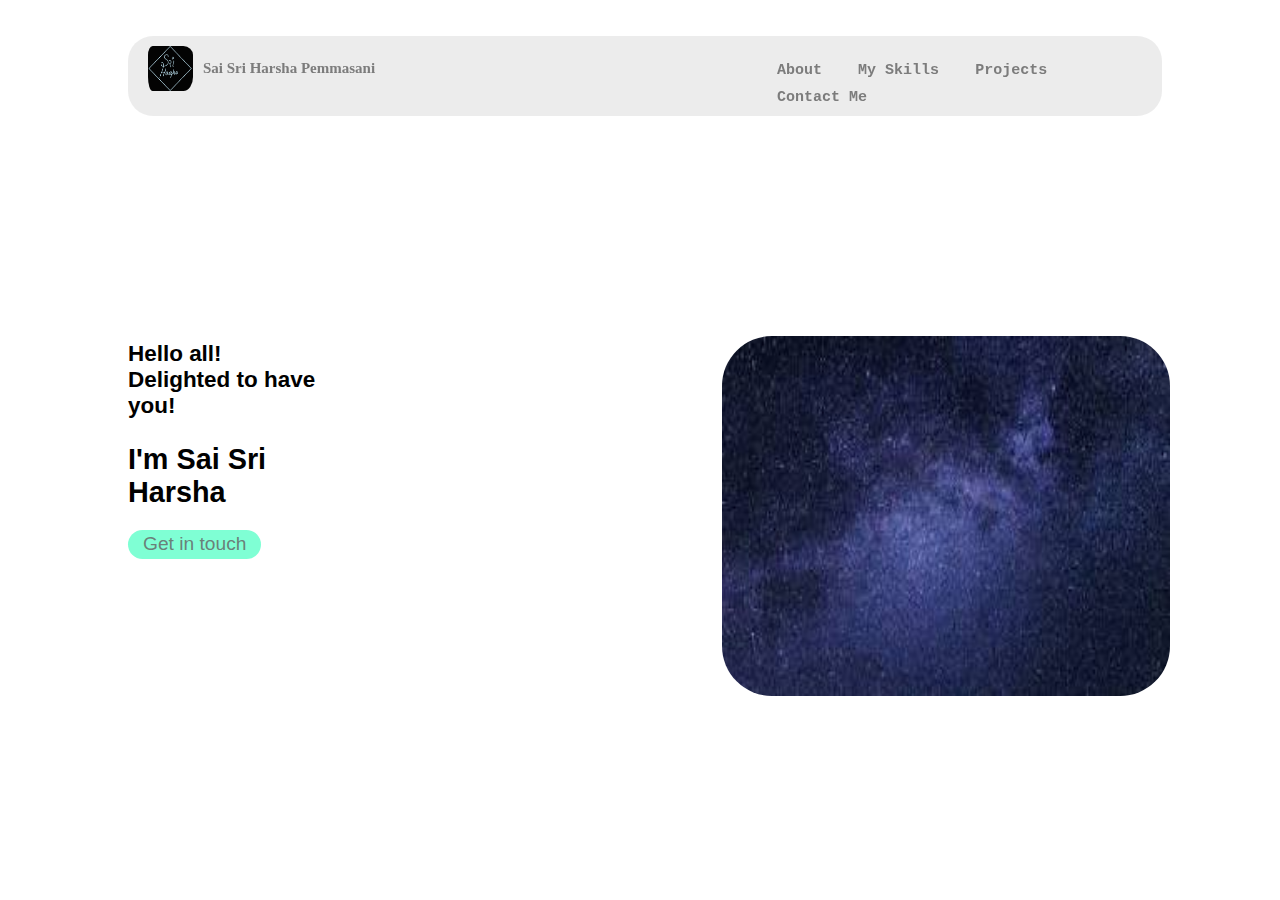
==== index.html @ 7637937f "Add all my initial files" ====
<!DOCTYPE html>
<html lang="en" dir="ltr">
  <head>
    <meta charset="utf-8">
    <title>Sri Harsha</title>
    <!--        === For nav bar options ===
    <link rel="stylesheet" href="styles/index-side-nav.css">
  -->
  <link rel="stylesheet" href="styles/index-top-nav.css">
    <!--
                === For Home Page Styling===
    -->
    <link rel="stylesheet" href="styles/index.css">
    <script src="scripts/index.js" charset="utf-8"></script>
  </head>
  <body>

    <div class="top-nav-bar">
      <a href="./index.html">
      <header>

        <div class="image-text">
          <span class="image">
            <img src="Assets/logo.jpg" alt="logo">
          </span>
        </div>
        <div class="text header-text">
          <span class="your-name">Sai Sri Harsha Pemmasani</span>

        </div>
      </header>
      </a>

      <div class="Menu">
        <ul>
       <a href=""> <li><div class="About"><span>About</span></div></li></a>
       <a href="">  <li> <div class="Skills">My Skills</div></li></a>
       <a href="">  <li> <div class="Projects">Projects</div></li></a>
       <a href="">  <li> <div class="Contact">Contact Me</div></li></a>
      </ul>

      </div>

    </div>

    <div class="main">
   
      <div class="section-1">

        <div class="infoOfSec1">
          <span class="Greetings">
            <h3>Hello all! <br>
              Delighted to have you!</h3>
          </span>
          <span class="PortfolioPersonName">
            
            <h2>I'm <span class="section1manin" id="personName">Sai Sri Harsha</span></h2>
          </span>
          <span class="aboutGraphics">

          </span>
          <span class="contactMe">
            <a href=""> Get in touch</a>
          </span>

        </div>

        <div class="imageOfSec1">
          <span>
            <img src="Assets/sky.jpg" alt="Profile picture">
          </span>
        </div>


      </div>

    </div>

  </body>
</html>
---- styles/index-top-nav.css ----
:root{

  --text-color: #666666d6;
  --nav-bar-background: #9b9b9b30;
  --menu-text-background:#ff7979;

}
.top-nav-bar{
  position: fixed;
  font-family: cursive;
  margin-top: 4Vh;
  margin-left: 10Vw;
  font-weight: bold;
  margin-right: 15Vw;
  border-radius: 25px;
  width:80%;
  background: var(--nav-bar-background);
padding: 5px;
}
.top-nav-bar a{
  text-decoration: none;
  color: var(--text-color);
  font-size: 15px;
}

.top-nav-bar header{
  display: flex;
  align-items: center;
  float: left;
  padding-right: 30Vw;
}

.top-nav-bar .image-text img{
  width: 45px;
  height: 45px;
  border-radius: 28%;
  padding: 5px 10px 0 15px;
}
.top-nav-bar .Menu{
  font-family: 'Courier New', Courier, monospace;
}

.top-nav-bar .Menu ul li{
float: left;
padding: 5px 18px 5px 18px;
list-style-type: none;
color: var(--text-color);
}
.top-nav-bar .Menu ul li:hover{
  font-size: larger;
  color:var(--menu-text-background) ;
  }
---- styles/index.css ----
:root{

  --text-color: #666666d6;
  --link-hover-text-color:#7fffd4;
  
}
html, body{
  margin: 0;
}

html, .section-1{
  margin: 0;
  width:100%;
  height: 97Vh;
  font-family:'Segoe UI', Tahoma, Geneva, Verdana, sans-serif;
  align-items: center;
  display: flex;
}

.section-1 .infoOfSec1{
  float: left;
  padding: 0 18Vw 0 10Vw;
  font-family:'Segoe UI', Tahoma, Geneva, Verdana, sans-serif;
  font-size: larger;
  
}
.section-1 a{
  text-decoration: none;
  color: var(--text-color);
}

.section-1 .imageOfSec1{
  align-items: center;
  width: 45Vw;
  padding: 0 0 0 10Vw;
}

.section-1 .imageOfSec1 img{
  border-radius: 50px;
  width: 35Vw;
  height: 40Vh;
  margin:18Vh 0 0 0;
}
.contactMe{
  align-items: center;
  background-color:#7fffd4;
  padding: 3px 15px 5px 15px;
  border-radius: 25px;
}
.contactMe:hover{
  background-color: #7fffd4;
 font-size: larger;
}
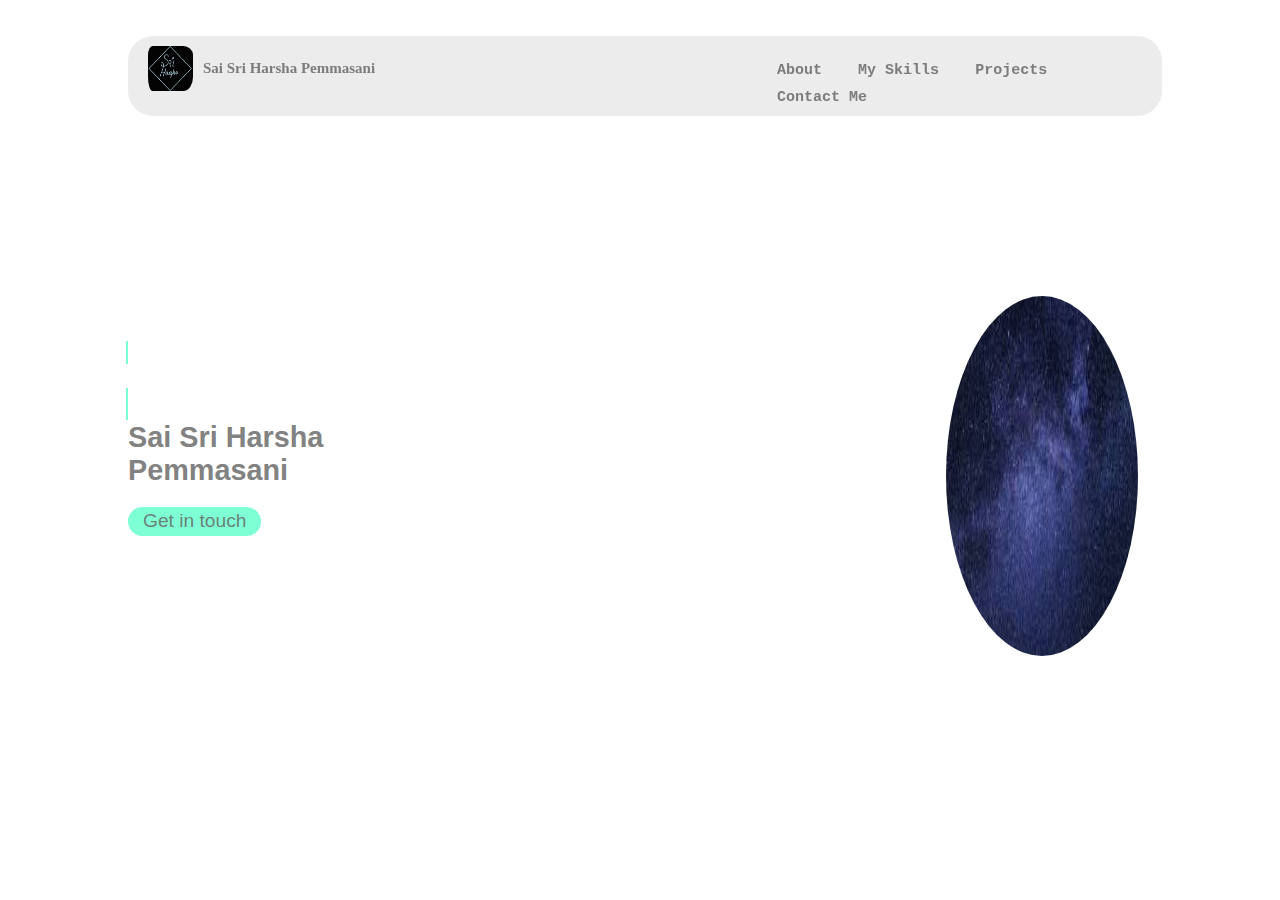
==== commit 3d754388: "animation text added" ====
--- a/index.html
+++ b/index.html
@@ -11,6 +11,10 @@
                 === For Home Page Styling===
     -->
     <link rel="stylesheet" href="styles/index.css">
+      <!--
+                === For Home Page animation===
+    -->
+                <link rel="stylesheet" href="styles/index-animation.css">
     <script src="scripts/index.js" charset="utf-8"></script>
   </head>
   <body>
@@ -44,21 +48,27 @@
     </div>
 
     <div class="main">
-   
+
       <div class="section-1">
 
         <div class="infoOfSec1">
-          <span class="Greetings">
-            <h3>Hello all! <br>
-              Delighted to have you!</h3>
+          
+          <div class="Greetings">
+          <!-- greeting message in different languages-->
+          <span class="greetMsg1"></span>
+          <br>
+          <span class="greetMsg2"></span>
+        </div>
+          <span class="PortfolioPersonName">
+
+            <h2><span class="nameIntro"></span>
+              <br>
+               <span class="section1manin" id="personName">
+                Sai Sri Harsha Pemmasani
+              </span>
+            </h2>
           </span>
-          <span class="PortfolioPersonName">
-            
-            <h2>I'm <span class="section1manin" id="personName">Sai Sri Harsha</span></h2>
-          </span>
-          <span class="aboutGraphics">
-
-          </span>
+          
           <span class="contactMe">
             <a href=""> Get in touch</a>
           </span>
--- a/styles/index.css
+++ b/styles/index.css
@@ -2,10 +2,11 @@
 
   --text-color: #666666d6;
   --link-hover-text-color:#7fffd4;
-  
+
 }
 html, body{
   margin: 0;
+  color: var(--text-color);
 }
 
 html, .section-1{
@@ -19,10 +20,11 @@
 
 .section-1 .infoOfSec1{
   float: left;
-  padding: 0 18Vw 0 10Vw;
+  align-items: center;
+  padding: 0 18Vw 0Vh 10Vw;
   font-family:'Segoe UI', Tahoma, Geneva, Verdana, sans-serif;
   font-size: larger;
-  
+
 }
 .section-1 a{
   text-decoration: none;
@@ -32,14 +34,17 @@
 .section-1 .imageOfSec1{
   align-items: center;
   width: 45Vw;
-  padding: 0 0 0 10Vw;
+  padding: 0 0 80px 20Vw;
 }
 
 .section-1 .imageOfSec1 img{
-  border-radius: 50px;
-  width: 35Vw;
+  border-radius: 50%;
+  width: 15Vw;
   height: 40Vh;
   margin:18Vh 0 0 0;
+}
+.section-1main{
+    padding: 500px;
 }
 .contactMe{
   align-items: center;
@@ -50,4 +55,4 @@
 .contactMe:hover{
   background-color: #7fffd4;
  font-size: larger;
-}+}
--- a/styles/index-animation.css
+++ b/styles/index-animation.css
@@ -0,0 +1,121 @@
+
+/* animation for greetings text.*/
+
+
+.Greetings{
+    font-size: 20px;
+    font-weight: 600;
+    min-width: 280px;
+    font-family:'Courier New', Courier, monospace;
+}
+
+.Greetings .greetMsg1{
+    position: relative;
+}
+
+.Greetings .greetMsg1::before{
+    content: "";
+    font-weight: bold;
+    color:var(--text-color);
+    animation: words 150s infinite;
+}
+.Greetings .greetMsg1::after{
+    content: "";
+    position: absolute;
+    width: calc(100% + 8px);
+    height: 100%;
+    background-color: #ffffff;
+    border-left: 2px solid #7fffd4;
+    right: -8px;
+    animation: cursor .8s infinite, typing 20s steps(25) infinite;
+}
+.Greetings .greetMsg2{
+    position: relative;
+}
+
+.Greetings .greetMsg2::before{
+    content: "";
+    font-weight: bold;
+    color:var(--text-color);
+    animation: words2 150s infinite;
+}
+.Greetings .greetMsg2::after{
+    content: "";
+    position: absolute;
+    width: calc(100% + 8px);
+    height: 100%;
+    background-color: #ffffff;
+    border-left: 2px solid #7fffd4;
+    right: -8px;
+    animation: cursor .8s infinite, typing 20s steps(14) infinite;
+}
+.PortfolioPersonName .nameIntro{
+    position: relative;
+}
+
+.PortfolioPersonName .nameIntro::before{
+    content: "";
+    font-weight: bold;
+    font: 1em sans-serif;;
+    color:var(--text-color);
+    animation: words3 150s infinite;
+}
+.PortfolioPersonName .nameIntro::after{
+    content: "";
+    position: absolute;
+    width: calc(100% + 8px);
+    height: 100%;
+    background-color: #ffffff;
+    border-left: 2px solid #7fffd4;
+    right: -8px;
+    animation: cursor .8s infinite, typing 20s steps(14) infinite;
+}
+
+@keyframes cursor {
+    to{
+        border-left: 2px solid #ff7f5000;
+    }
+}
+
+@keyframes words {
+    0%,34%{
+        content: "Hello all!";
+    }
+    34%,67%{
+        content: "¡hola a todos!";
+    }
+    67%,100%{
+        content: "olá a todos!";
+    }
+}
+@keyframes words2 {
+    0%,34%{
+        content: "Delighted to meet you";
+    }
+    34%,67%{
+        content: "Encantada de conocerte";
+    }
+    67%,100%{
+        content: "Prazer em conhecê-lo";
+    }
+}
+@keyframes words3 {
+    0%,34%{
+        content: "I'm";
+    }
+    34%,67%{
+        content: "Soy";
+    }
+    67%,100%{
+        content: "Eu sou";
+    }
+}
+
+@keyframes typing {
+    10%,15%,30%,35%,50%,55%,70%,75%,90%,95%{
+        width: 0;
+    }
+    5%,20%,25%,40%,45%,60%,65%,80%,85%{
+        width: calc(100% + 8px);
+    }
+}
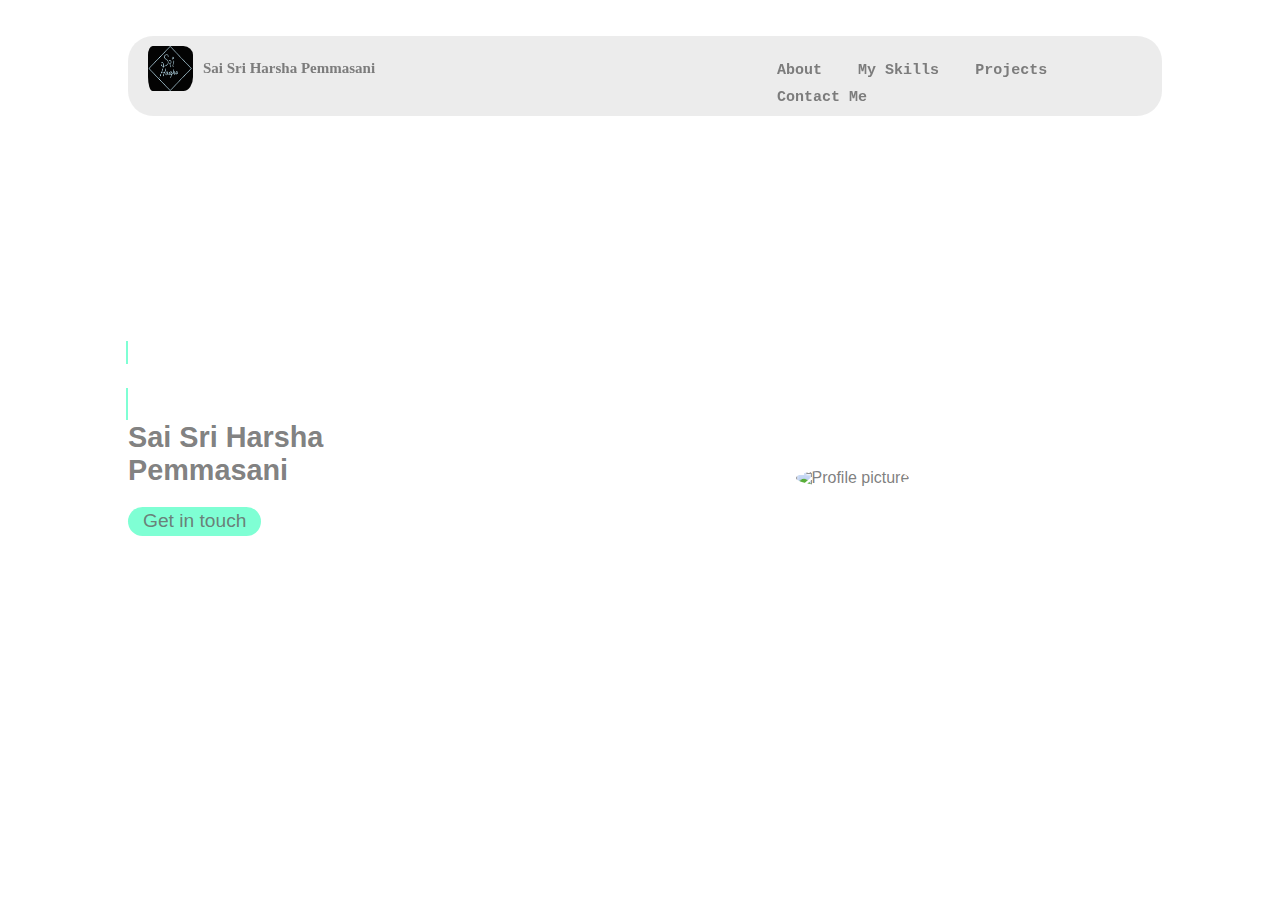
==== commit 4c675bb6: "added info page" ====
--- a/index.html
+++ b/index.html
@@ -76,8 +76,8 @@
         </div>
 
         <div class="imageOfSec1">
-          <span>
-            <img src="Assets/sky.jpg" alt="Profile picture">
+          <span> <a href="webpages/info.html">
+            <img src="E:\PORTFOLIO\Assets\IMG_0172.jpg" alt="Profile picture"></a>
           </span>
         </div>
 
--- a/styles/index.css
+++ b/styles/index.css
@@ -38,11 +38,17 @@
 }
 
 .section-1 .imageOfSec1 img{
-  border-radius: 50%;
-  width: 15Vw;
-  height: 40Vh;
-  margin:18Vh 0 0 0;
+    border-radius: 50%;
+    width: 20Vw;
+    height: 55Vh;
+    margin:18Vh 50px 0 -150px;
 }
+.section-1 .imageOfSec1 img:hover{
+    border-radius: 50%;
+    width: 25Vw;
+    height: 60Vh;
+    margin:18Vh 75px 0 -155px;
+  }
 .section-1main{
     padding: 500px;
 }
--- a/styles/index-animation.css
+++ b/styles/index-animation.css
@@ -17,7 +17,7 @@
     content: "";
     font-weight: bold;
     color:var(--text-color);
-    animation: words 150s infinite;
+    animation: words 50s infinite;
 }
 .Greetings .greetMsg1::after{
     content: "";
@@ -37,7 +37,7 @@
     content: "";
     font-weight: bold;
     color:var(--text-color);
-    animation: words2 150s infinite;
+    animation: words2 50s infinite;
 }
 .Greetings .greetMsg2::after{
     content: "";
@@ -58,7 +58,7 @@
     font-weight: bold;
     font: 1em sans-serif;;
     color:var(--text-color);
-    animation: words3 150s infinite;
+    animation: words3 50s infinite;
 }
 .PortfolioPersonName .nameIntro::after{
     content: "";
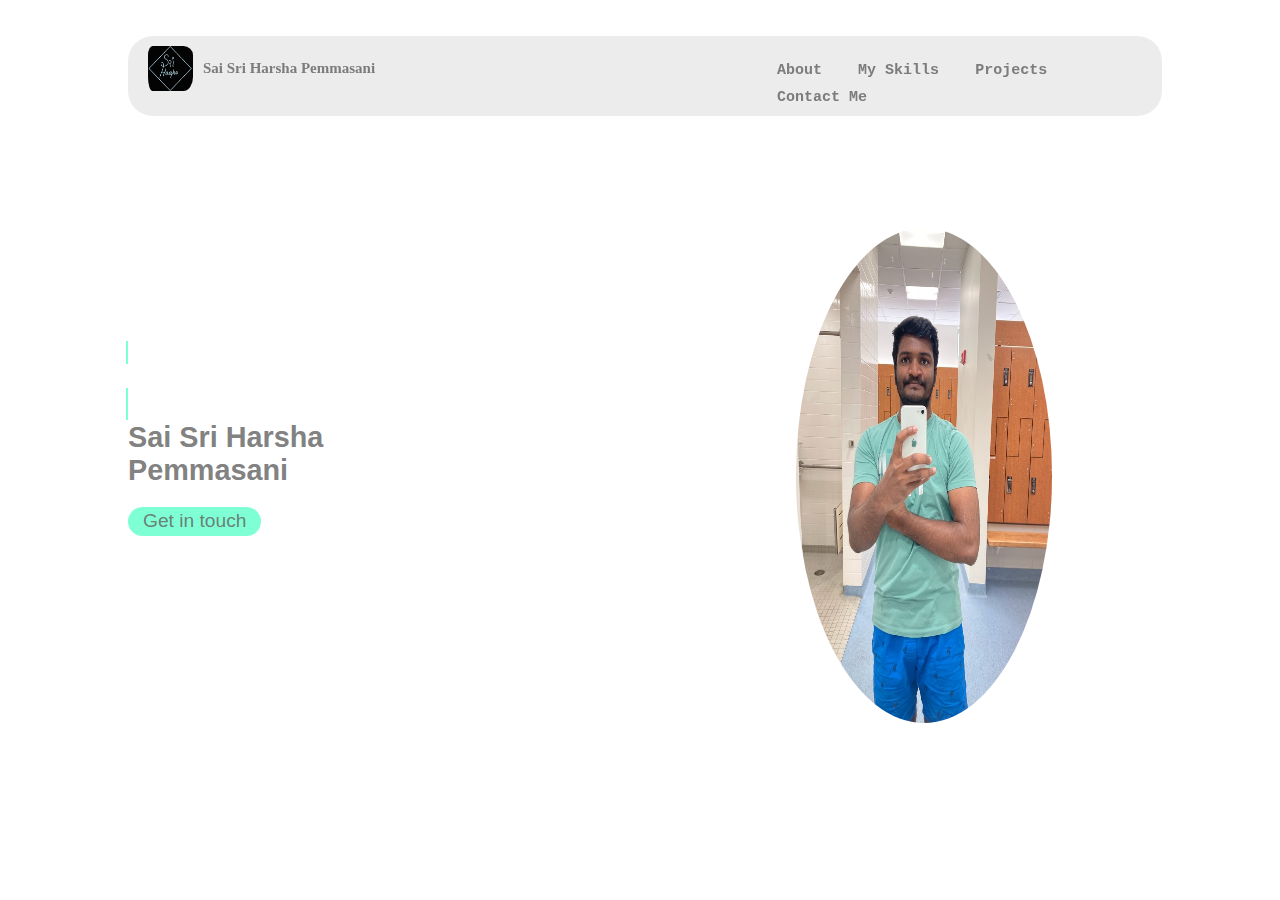
==== commit fbe44cbc: "added info page" ====
--- a/index.html
+++ b/index.html
@@ -77,7 +77,7 @@
 
         <div class="imageOfSec1">
           <span> <a href="webpages/info.html">
-            <img src="E:\PORTFOLIO\Assets\IMG_0172.jpg" alt="Profile picture"></a>
+            <img src="../Assets\IMG_0172.jpg" alt="Profile picture"></a>
           </span>
         </div>
 
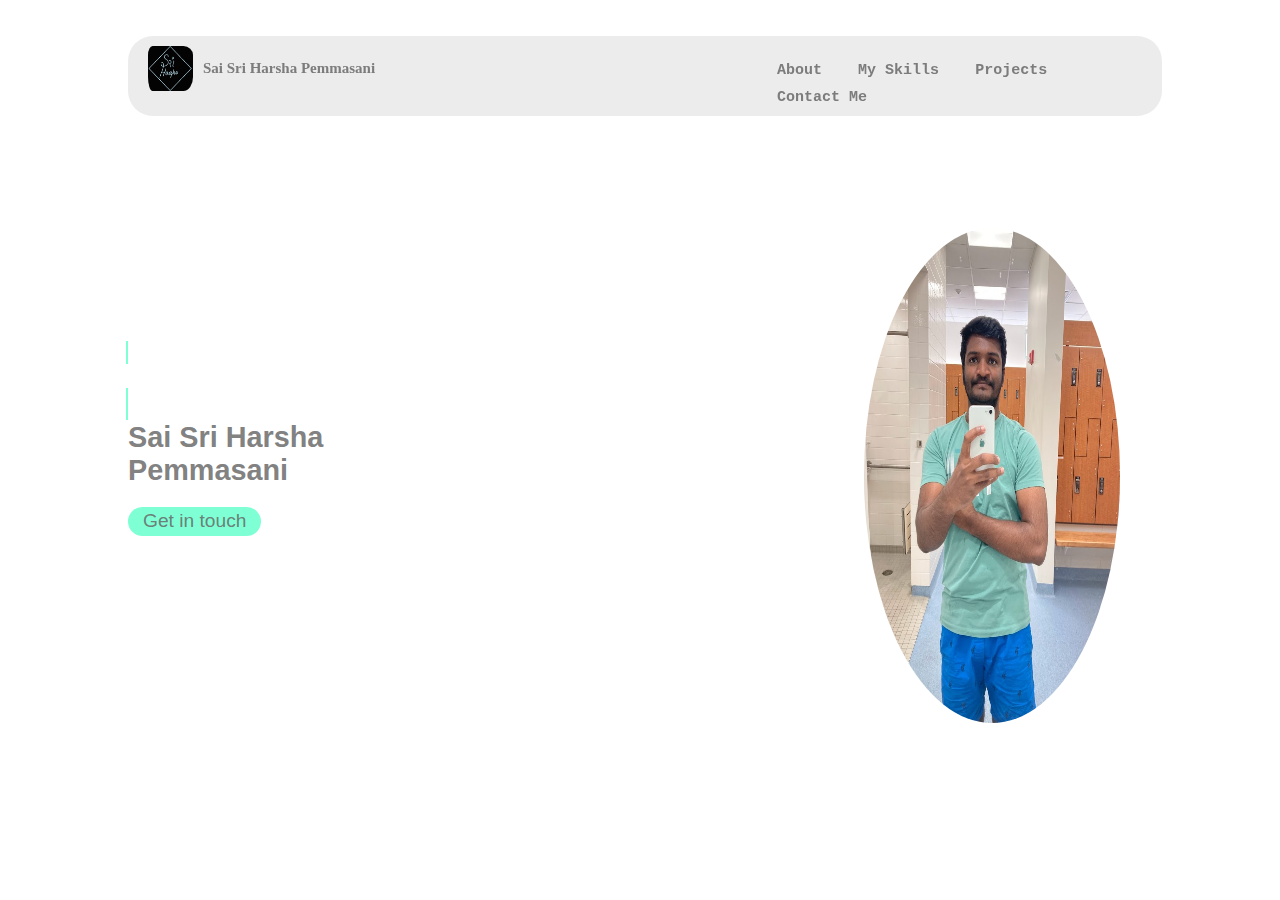
==== commit 089ed75d: "profile updates" ====
--- a/index.html
+++ b/index.html
@@ -77,7 +77,7 @@
 
         <div class="imageOfSec1">
           <span> <a href="webpages/info.html">
-            <img src="../Assets\IMG_0172.jpg" alt="Profile picture"></a>
+            <img src="Assets/IMG_0172.jpg" alt="Profile picture"></a>
           </span>
         </div>
 
--- a/styles/index.css
+++ b/styles/index.css
@@ -33,21 +33,22 @@
 
 .section-1 .imageOfSec1{
   align-items: center;
-  width: 45Vw;
+  width: 33Vw;
   padding: 0 0 80px 20Vw;
 }
 
 .section-1 .imageOfSec1 img{
     border-radius: 50%;
+    align-items: center;
     width: 20Vw;
     height: 55Vh;
-    margin:18Vh 50px 0 -150px;
+    margin:18Vh 75px 0 -75px;
 }
 .section-1 .imageOfSec1 img:hover{
     border-radius: 50%;
     width: 25Vw;
     height: 60Vh;
-    margin:18Vh 75px 0 -155px;
+    margin:18Vh 65px 0 -75px;
   }
 .section-1main{
     padding: 500px;
